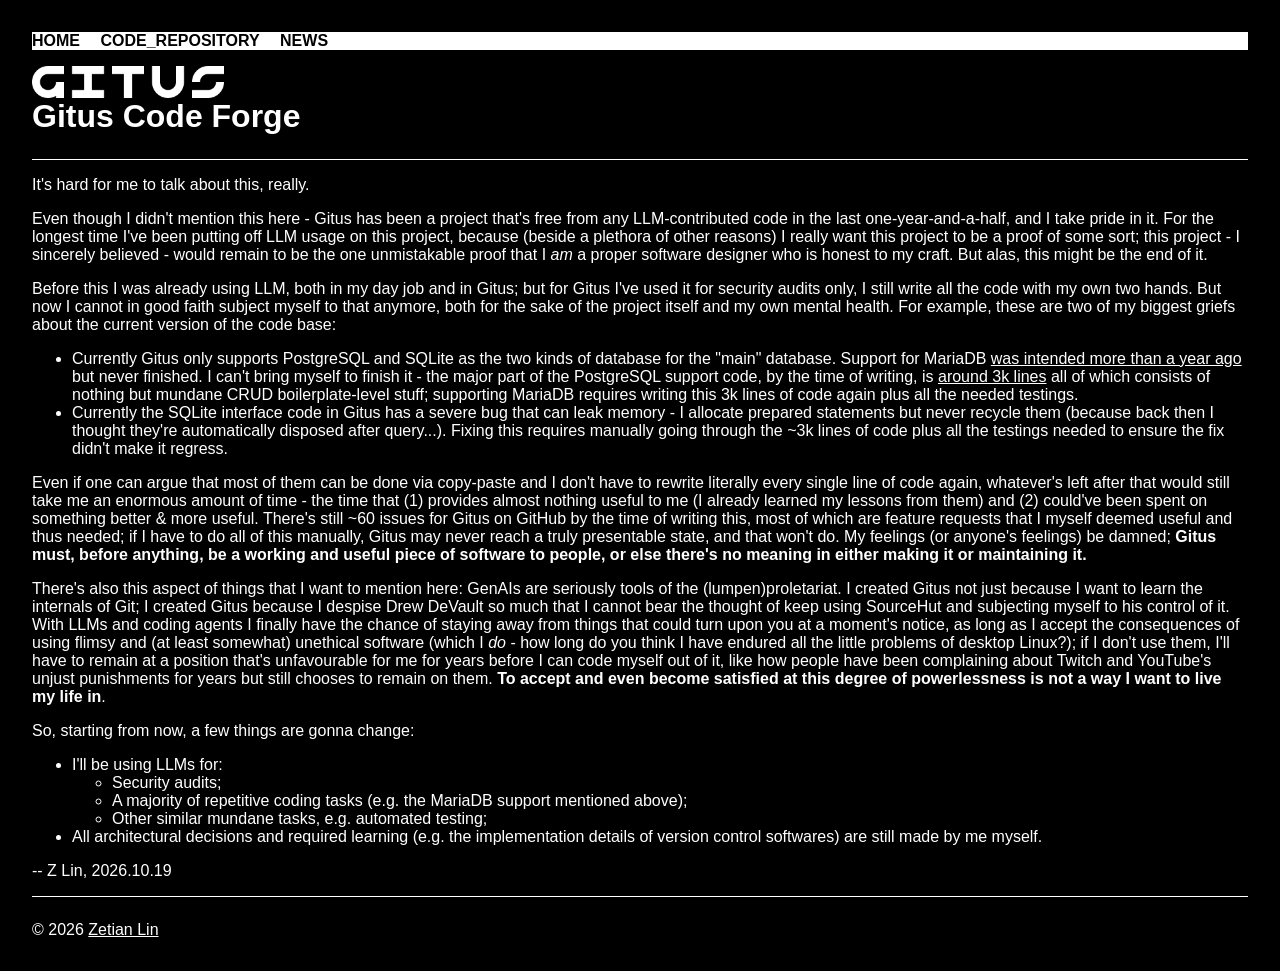
==== news-20261019.html @ 32153353 "update" ====
<!DOCTYPE html>
<html>
  <head>
    <meta charset="utf-8" />
    <title>Gitus Code Forge</title>
	<link rel="stylesheet" href="./style.css">
  </head>
  <body>
	<header>
	  <div class="header-nav">
		<div class="header-nav-left">
		  <a href="./index.html">HOME</a>
		  <a href="https://github.com/GitusCodeForge/Gitus">CODE_REPOSITORY</a>
		  <a href="./news.html">NEWS</a>
		</div>
	  </div>

	  <div style="margin-top:1em">
		<img style="vertical-align: bottom" height="32" src="./logo.png" alt="Gitus Logo" /><br />
		<h1 class="header-name">Gitus Code Forge</h1>
	  </div>
	</header>

	<hr />

	<div>

	  <p>It's hard for me to talk about this, really.</p>
	  <p>Even though I didn't mention this here - Gitus has been a project that's free from any LLM-contributed code in the last one-year-and-a-half, and I take pride in it. For the longest time I've been putting off LLM usage on this project, because (beside a plethora of other reasons) I really want this project to be a proof of some sort; this project - I sincerely believed - would remain to be the one unmistakable proof that I <i>am</i> a proper software designer who is honest to my craft. But alas, this might be the end of it.</p>
	  <p>Before this I was already using LLM, both in my day job and in Gitus; but for Gitus I've used it for security audits only, I still write all the code with my own two hands. But now I cannot in good faith subject myself to that anymore, both for the sake of the project itself and my own mental health. For example, these are two of my biggest griefs about the current version of the code base:</p>

	  <ul>
		<li>Currently Gitus only supports PostgreSQL and SQLite as the two kinds of database for the "main" database. Support for MariaDB <a href="https://github.com/GitusCodeForge/Gitus/issues/62">was intended more than a year ago</a> but never finished. I can't bring myself to finish it - the major part of the PostgreSQL support code, by the time of writing, is <a href="https://github.com/GitusCodeForge/Gitus/blob/c9f128aaec6e4fef1ae3919b9d99654a16237fd9/pkg/gitus/db/postgres/query.go">around 3k lines</a> all of which consists of nothing but mundane CRUD boilerplate-level stuff; supporting MariaDB requires writing this 3k lines of code again plus all the needed testings.</li>
		<li>Currently the SQLite interface code in Gitus has a severe bug that can leak memory - I allocate prepared statements but never recycle them (because back then I thought they're automatically disposed after query...). Fixing this requires manually going through the ~3k lines of code plus all the testings needed to ensure the fix didn't make it regress.
		</li>
	  </ul>

	  <p>Even if one can argue that most of them can be done via copy-paste and I don't have to rewrite literally every single line of code again, whatever's left after that would still take me an enormous amount of time - the time that (1) provides almost nothing useful to me (I already learned my lessons from them) and (2) could've been spent on something better & more useful. There's still ~60 issues for Gitus on GitHub by the time of writing this, most of which are feature requests that I myself deemed useful and thus needed; if I have to do all of this manually, Gitus may never reach a truly presentable state, and that won't do. My feelings (or anyone's feelings) be damned; <b>Gitus must, before anything, be a working and useful piece of software to people, or else there's no meaning in either making it or maintaining it.</b> </p>

	  <p>There's also this aspect of things that I want to mention here: GenAIs are seriously tools of the (lumpen)proletariat. I created Gitus not just because I want to learn the internals of Git; I created Gitus because I despise Drew DeVault so much that I cannot bear the thought of keep using SourceHut and subjecting myself to his control of it. With LLMs and coding agents I finally have the chance of staying away from things that could turn upon you at a moment's notice, as long as I accept the consequences of using flimsy and (at least somewhat) unethical software (which I <i>do</i> - how long do you think I have endured all the little problems of desktop Linux?); if I don't use them, I'll have to remain at a position that's unfavourable for me for years before I can code myself out of it, like how people have been complaining about Twitch and YouTube's unjust punishments for years but still chooses to remain on them. <b>To accept and even become satisfied at this degree of powerlessness is not a way I want to live my life in</b>. </p>

	  <p>So, starting from now, a few things are gonna change:</p>

	  <ul>
		<li>I'll be using LLMs for:
		  <ul>
			<li>Security audits;</li>
			<li>A majority of repetitive coding tasks (e.g. the MariaDB support mentioned above);</li>
			<li>Other similar mundane tasks, e.g. automated testing;</li>
		  </ul>
		</li>
		<li>All architectural decisions and required learning (e.g. the implementation details of version control softwares) are still made by me myself.</li>
	  </ul>

	  <p>-- Z Lin, 2026.10.19</p>
	</div>
	
	<hr />
	
	<footer>
	  &copy; 2026 <a href="https://sebastian.graphics">Zetian Lin</a>
	</footer>
  </body>
</html>
---- style.css ----
* {
	box-sizing: border-box;
	scrollbar-color: var(--foreground-color) var(--background-color);
	scrollbar-width: thin;
}

:root {
	--foreground-color: white;
	--background-color: black;;
	--white-shade-degree-0: #ffffff1f;
	--white-shade-degree-1: #ffffff3f;
	--white-shade-degree-2: #ffffff7f;
	--white-shade-degree-3: #ffffffbf;
	--file-list-height: 1rem;
}

body {
	background-color: var(--background-color);
	color: var(--foreground-color);
	margin: 2rem;
	font-family: 'Nimbus Sans', sans-serif;
}

a {
	color: var(--foreground-color);
	background-color: var(--background-color);
    transition: background-color 0.3s ease-in-out, color 0.5s ease-in-out;
    -moz-transition: background-color 0.3s ease-in-out, color 0.5s ease-in-out;
    -webkit-transition: background-color 0.3s ease-in-out, color 0.5s ease-in-out;
    -o-transition: background-color 0.3s ease-in-out, color 0.5s ease-in-out;
}
a:hover {
	color: var(--background-color);
	background-color: var(--foreground-color);
}
table {
	margin-top: 0.5rem;
	margin-bottom: 0.5rem;
	border-top: 4px var(--foreground-color) solid;
	border-bottom: 4px var(--foreground-color) solid;
	border-collapse: collapse;
	width: 100%;
}
th, td {
	padding-top: 0.2rem;
	padding-bottom: 0.2rem;
}
tr > th {
	text-align: left;
}
thead {
	border-top: 2px var(--foreground-color) solid;
	border-bottom: 2px var(--foreground-color) solid;
}

code { font-size: 1rem; }
pre { font-size: 1rem; }


header {
	padding-bottom: 1rem;
}

footer {
	padding-top: 1rem;
}

hr {
	height: 1px;
	border: none;
	background-color: var(--foreground-color);
}
.header-name {
	display: inline;
	margin: 0;
}


/* ======================================================== */
/* header nav, i.e. the top-most bar where normally things like the
   login/logout link lives.  */
.header-nav {
	font-weight: bold;
	font-style: 1rem;
	word-spacing: 1rem;
}
.header-nav {
	background-color: var(--foreground-color);
	color: var(--background-color);
	display: flex;
}
.header-nav a {
	background-color: var(--foreground-color);
	color: var(--background-color);
	text-decoration: none;
	word-spacing: normal;
    transition: background-color 0.3s ease-in-out, color 0.5s ease-in-out;
    -moz-transition: background-color 0.3s ease-in-out, color 0.5s ease-in-out;
    -webkit-transition: background-color 0.3s ease-in-out, color 0.5s ease-in-out;
    -o-transition: background-color 0.3s ease-in-out, color 0.5s ease-in-out;
}
.header-nav-left {
	flex-grow: 2;
}
.header-nav a:hover {
	color: var(--foreground-color);
	background-color: var(--background-color);
}
.header-nav-submenu{ display: none; }
.header-nav-submenu:target { display: inherit; }
/* ======================================================== */
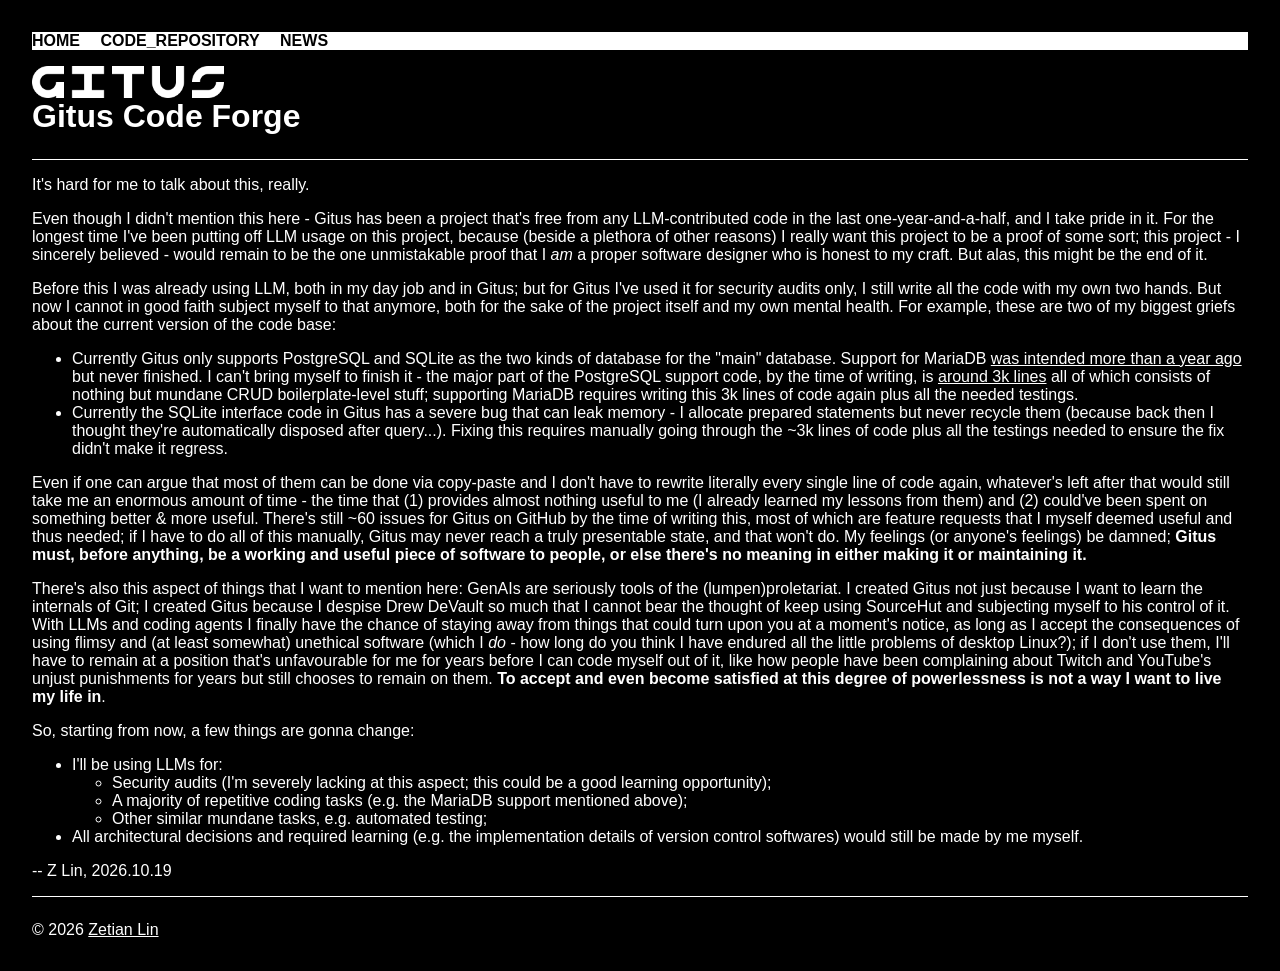
==== commit ad4760d5: "update" ====
--- a/news-20261019.html
+++ b/news-20261019.html
@@ -44,12 +44,12 @@
 	  <ul>
 		<li>I'll be using LLMs for:
 		  <ul>
-			<li>Security audits;</li>
+			<li>Security audits (I'm severely lacking at this aspect; this could be a good learning opportunity);</li>
 			<li>A majority of repetitive coding tasks (e.g. the MariaDB support mentioned above);</li>
 			<li>Other similar mundane tasks, e.g. automated testing;</li>
 		  </ul>
 		</li>
-		<li>All architectural decisions and required learning (e.g. the implementation details of version control softwares) are still made by me myself.</li>
+		<li>All architectural decisions and required learning (e.g. the implementation details of version control softwares) would still be made by me myself.</li>
 	  </ul>
 
 	  <p>-- Z Lin, 2026.10.19</p>
